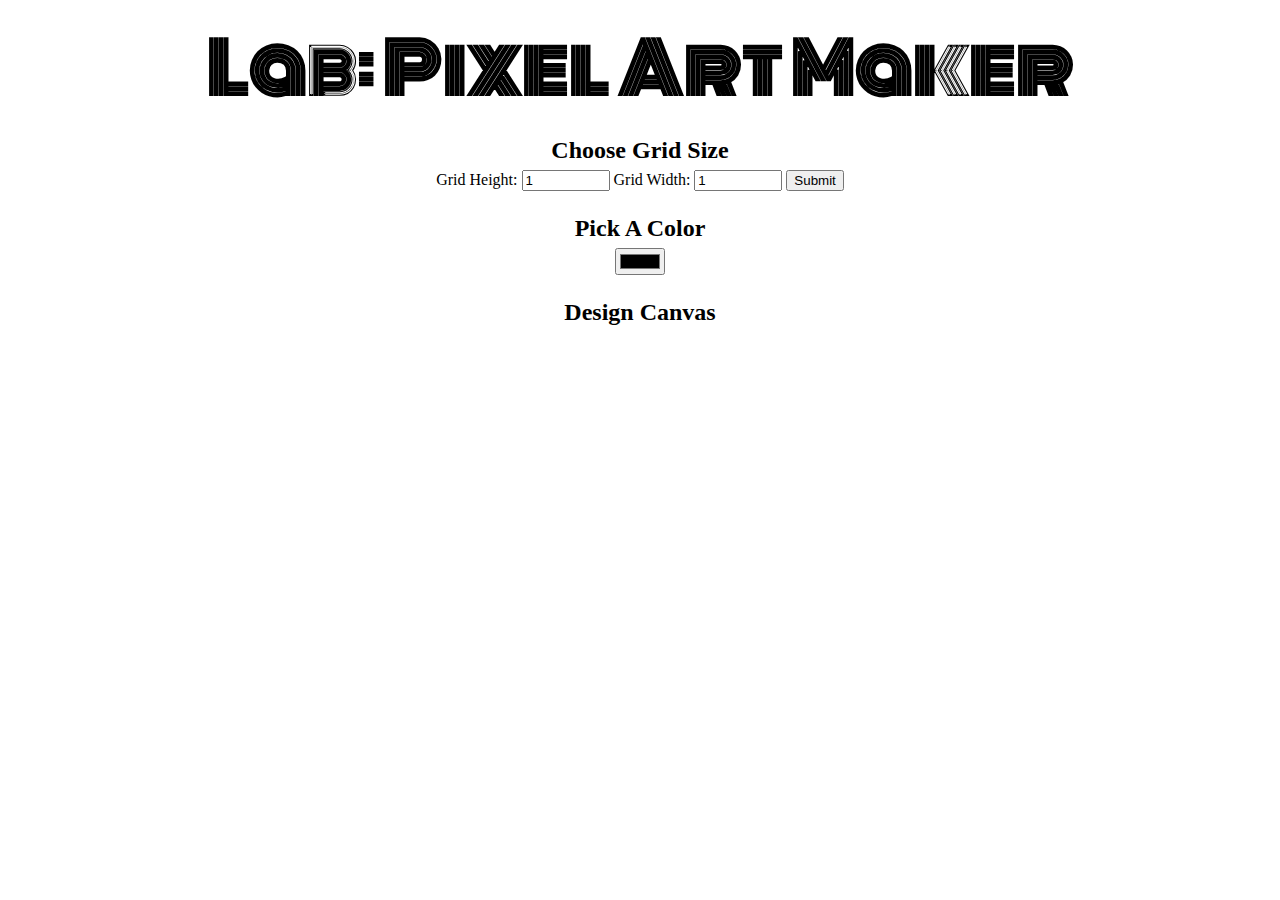
==== index.html @ c7d15eda "this is initial commit" ====
<!DOCTYPE html>
<html>
<head>
    <title>Pixel Art Maker!</title>
    <link rel="stylesheet" href="https://fonts.googleapis.com/css?family=Monoton">
    <link rel="stylesheet" href="styles.css">
</head>
<body>
    <h1>Lab: Pixel Art Maker</h1>

    <h2>Choose Grid Size</h2>
    <form id="sizePicker">
        Grid Height:
        <input type="number" id="input_height" name="height" min="1" value="1">
        Grid Width:
        <input type="number" id="input_width" name="width" min="1" value="1">
        <input type="submit">
    </form>

    <h2>Pick A Color</h2>
    <input type="color" id="colorPicker">

    <h2>Design Canvas</h2>
    <table id="pixel_canvas"></table>

    <script src="designs.js"></script>
</body>
</html>
---- styles.css ----
body {
    text-align: center;
}

h1 {
    font-family: Monoton;
    font-size: 70px;
    margin: 0.2em;
}

h2 {
    margin: 1em 0 0.25em;
}

h2:first-of-type {
    margin-top: 0.5em;
}

table,
tr,
td {
    border: 1px solid black;
}

table {
    border-collapse: collapse;
    margin: 0 auto;
}

tr {
    height: 20px;
}

td {
    width: 20px;
}

input[type=number] {
    width: 6em;
}
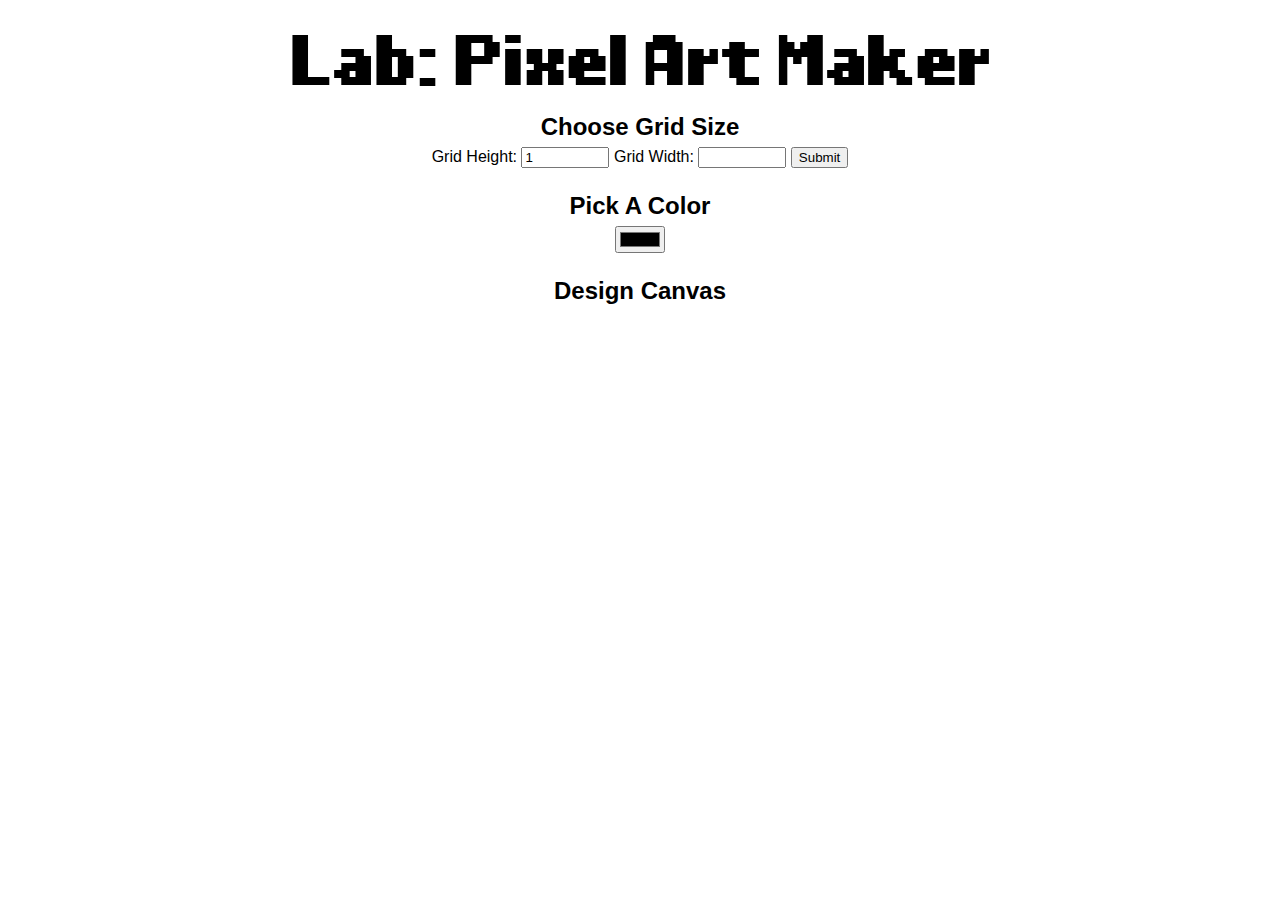
==== commit b48e4d25: "implemented grid" ====
--- a/index.html
+++ b/index.html
@@ -4,24 +4,28 @@
     <title>Pixel Art Maker!</title>
     <link rel="stylesheet" href="https://fonts.googleapis.com/css?family=Monoton">
     <link rel="stylesheet" href="styles.css">
+    <script src="jquery.js"></script>
 </head>
 <body>
     <h1>Lab: Pixel Art Maker</h1>
 
     <h2>Choose Grid Size</h2>
-    <form id="sizePicker">
+
         Grid Height:
         <input type="number" id="input_height" name="height" min="1" value="1">
         Grid Width:
-        <input type="number" id="input_width" name="width" min="1" value="1">
-        <input type="submit">
-    </form>
+        <input type="number" id="input_width" name="width">
+        <button id="make_grid">Submit</button>
+
+  
 
     <h2>Pick A Color</h2>
     <input type="color" id="colorPicker">
 
     <h2>Design Canvas</h2>
-    <table id="pixel_canvas"></table>
+       <div class="canvas">
+      <table id="pixel_canvas"></table>
+    </div>
 
     <script src="designs.js"></script>
 </body>
--- a/styles.css
+++ b/styles.css
@@ -1,9 +1,15 @@
+@font-face {
+    font-family: pixelFont;
+    src: url(LLPIXEL3.ttf);
+}
+
 body {
     text-align: center;
+    font-family: arial;
 }
 
 h1 {
-    font-family: Monoton;
+    font-family: pixelFont;
     font-size: 70px;
     margin: 0.2em;
 }
@@ -38,3 +44,44 @@
 input[type=number] {
     width: 6em;
 }
+
+
+
+
+
+
+
+
+
+
+
+
+
+
+
+
+
+
+
+
+
+
+
+
+
+
+
+
+
+
+
+
+
+
+
+
+
+
+
+
+
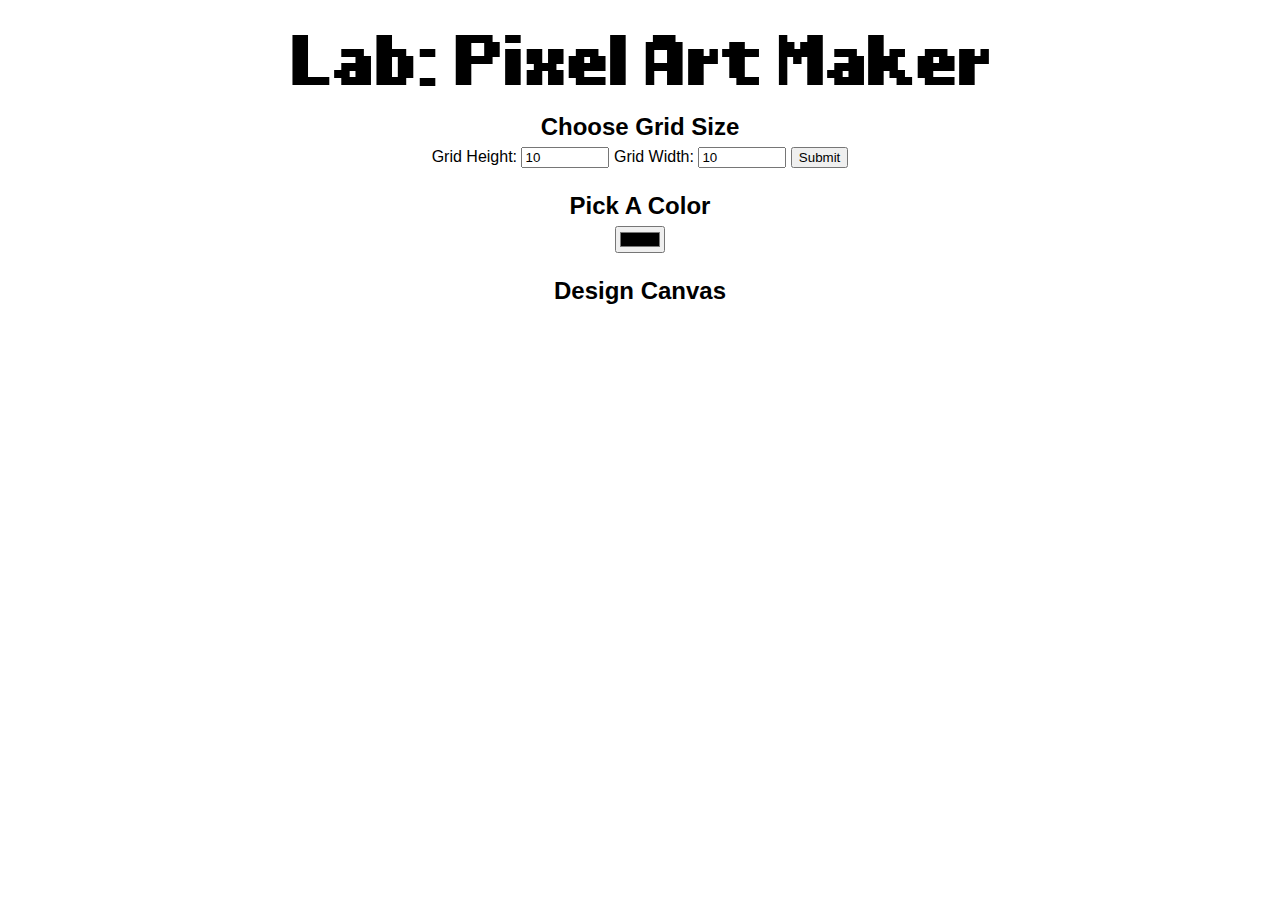
==== commit 9620b62c: "implemented color change" ====
--- a/index.html
+++ b/index.html
@@ -12,9 +12,9 @@
     <h2>Choose Grid Size</h2>
 
         Grid Height:
-        <input type="number" id="input_height" name="height" min="1" value="1">
+        <input type="number" id="input_height" name="height" min="1" value="10">
         Grid Width:
-        <input type="number" id="input_width" name="width">
+        <input type="number" id="input_width" name="width" min="1" value="10">
         <button id="make_grid">Submit</button>
 
   
--- a/styles.css
+++ b/styles.css
@@ -45,6 +45,12 @@
     width: 6em;
 }
 
+td:hover { 
+    
+  box-shadow: inset 0 0 7px rgba(125, 125, 125, 0.7);
+
+
+}
 
 
 
@@ -73,15 +79,3 @@
 
 
 
-
-
-
-
-
-
-
-
-
-
-
-
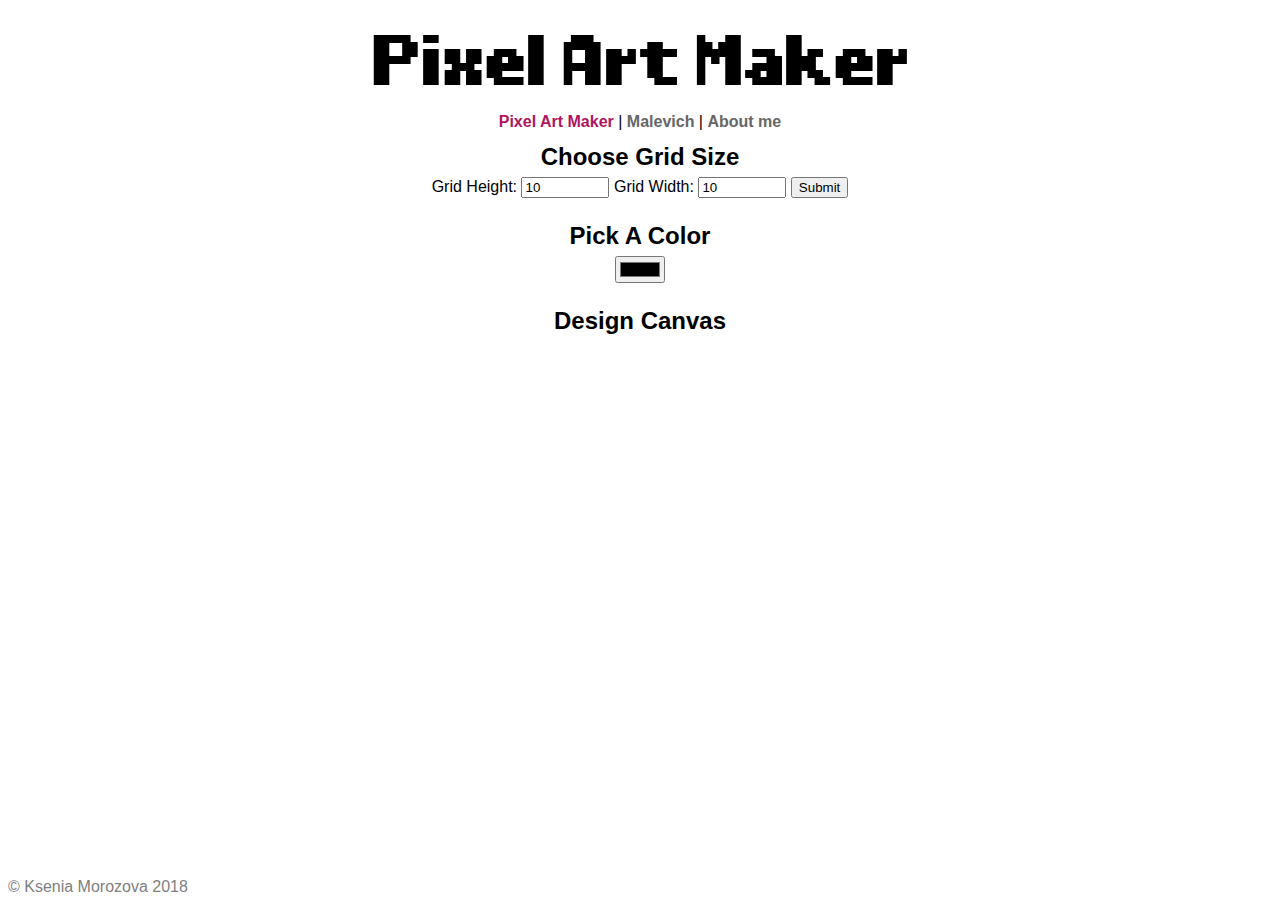
==== commit 8f960d18: "added more pages" ====
--- a/index.html
+++ b/index.html
@@ -7,7 +7,13 @@
     <script src="jquery.js"></script>
 </head>
 <body>
-    <h1>Lab: Pixel Art Maker</h1>
+    <header><h1>Pixel Art Maker</h1></header>
+
+    <nav>
+        <a class="nav-item active" href="index.html">Pixel Art Maker</a> |
+        <a class="nav-item" href="malevich.html">Malevich</a> |
+        <a class="nav-item" href="about me.html">About me</a> 
+    </nav>
 
     <h2>Choose Grid Size</h2>
 
@@ -27,6 +33,8 @@
       <table id="pixel_canvas"></table>
     </div>
 
+    <footer>© Ksenia Morozova 2018</footer>
+
     <script src="designs.js"></script>
 </body>
 </html>
--- a/styles.css
+++ b/styles.css
@@ -54,6 +54,57 @@
 
 
 
+footer{
+    color: grey; 
+    bottom: 4px; 
+    position: absolute;
+}
+
+.nav-item{
+
+    text-decoration: none;
+    font-weight: bold;
+    color: #666;
+}
+
+.nav-item:hover{
+    color: black;
+}
+
+
+.active{
+    color: #af1561;
+}
+
+#section-wrapper{
+    padding-top: 3%;
+    display: flex;
+     flex-direction: column;
+      align-items: center;"
+      justify-content: center;
+}
+
+section{
+    width: 50%;
+    display: flex;
+     flex-direction: row;
+      justify-content: center;
+}
+
+#image-container{
+    height: 100%;
+    width: 50%;
+}
+
+#bio-container{
+    display: flex;
+    flex-direction: column;
+    justify-content:  flex-start;
+    padding-left: 5%;
+    text-align: left;
+    height: 140%;
+    width: 50%;
+}
 
 
 
@@ -70,12 +121,3 @@
 
 
 
-
-
-
-
-
-
-
-
-
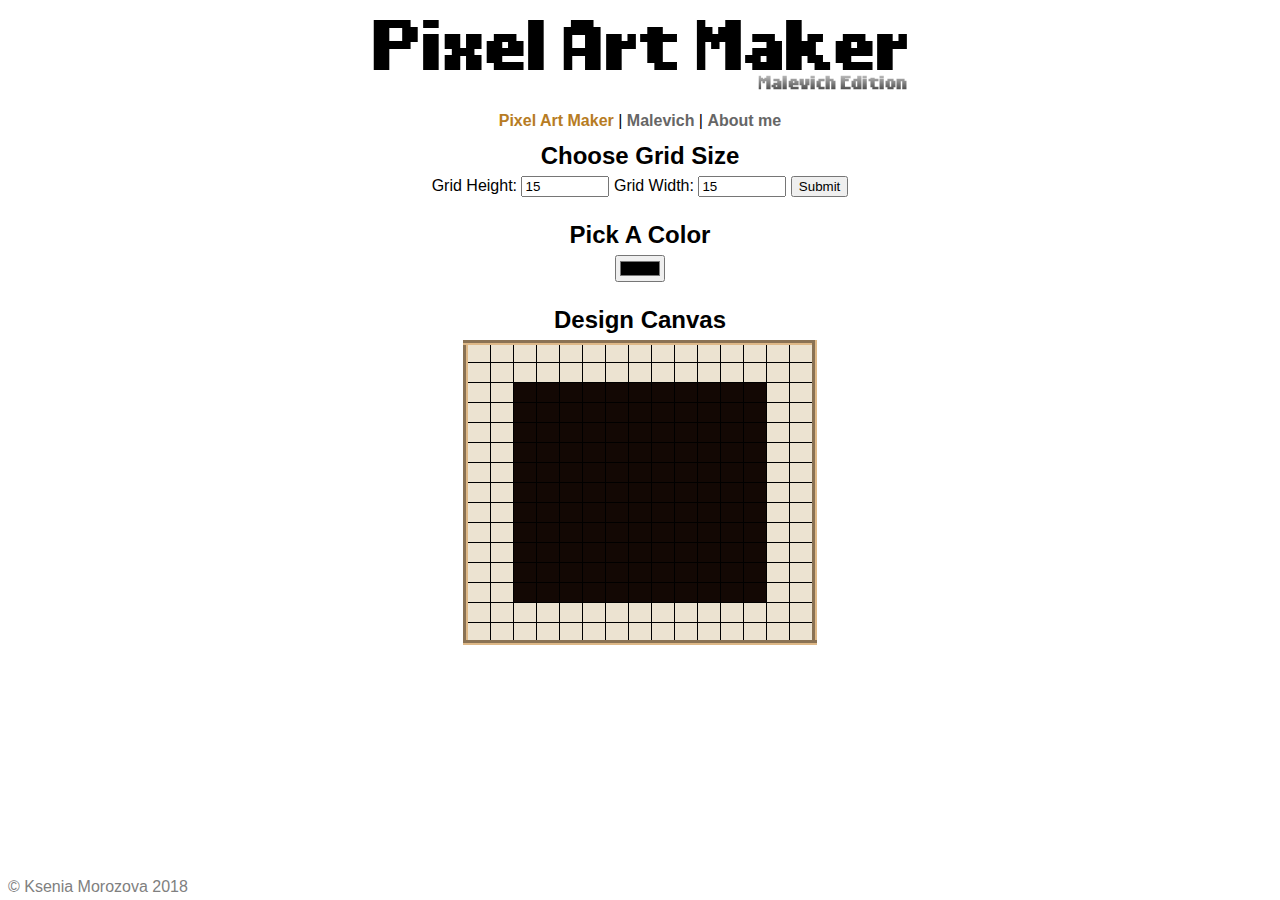
==== commit ef681347: "finished" ====
--- a/index.html
+++ b/index.html
@@ -7,7 +7,10 @@
     <script src="jquery.js"></script>
 </head>
 <body>
-    <header><h1>Pixel Art Maker</h1></header>
+    <header>
+        <h1>Pixel Art Maker</h1>
+        <h3>Malevich Edition</h3> 
+    </header>
 
     <nav>
         <a class="nav-item active" href="index.html">Pixel Art Maker</a> |
@@ -18,13 +21,10 @@
     <h2>Choose Grid Size</h2>
 
         Grid Height:
-        <input type="number" id="input_height" name="height" min="1" value="10">
+        <input type="number" id="input_height" name="height" min="1" value="15">
         Grid Width:
-        <input type="number" id="input_width" name="width" min="1" value="10">
+        <input type="number" id="input_width" name="width" min="1" value="15">
         <button id="make_grid">Submit</button>
-
-  
-
     <h2>Pick A Color</h2>
     <input type="color" id="colorPicker">
 
--- a/styles.css
+++ b/styles.css
@@ -12,6 +12,8 @@
     font-family: pixelFont;
     font-size: 70px;
     margin: 0.2em;
+    margin-bottom: 0px;
+    line-height: 55px;
 }
 
 h2 {
@@ -20,6 +22,16 @@
 
 h2:first-of-type {
     margin-top: 0.5em;
+}
+
+h3{
+    font-family: pixelFont;
+    margin-top: 0px;
+    position: relative;
+    left: 192px;
+    background: -webkit-linear-gradient(#eee, #333);
+    -webkit-background-clip: text;
+    -webkit-text-fill-color: transparent;
 }
 
 table,
@@ -31,6 +43,7 @@
 table {
     border-collapse: collapse;
     margin: 0 auto;
+    border: groove 5px burlywood;
 }
 
 tr {
@@ -48,11 +61,7 @@
 td:hover { 
     
   box-shadow: inset 0 0 7px rgba(125, 125, 125, 0.7);
-
-
 }
-
-
 
 footer{
     color: grey; 
@@ -73,22 +82,22 @@
 
 
 .active{
-    color: #af1561;
+    color: #B77C23;
 }
 
 #section-wrapper{
     padding-top: 3%;
     display: flex;
-     flex-direction: column;
-      align-items: center;"
-      justify-content: center;
+    flex-direction: column;
+    align-items: center;
+    justify-content: center;
 }
 
 section{
     width: 50%;
     display: flex;
-     flex-direction: row;
-      justify-content: center;
+    flex-direction: row;
+    justify-content: center;
 }
 
 #image-container{
@@ -104,6 +113,15 @@
     text-align: left;
     height: 140%;
     width: 50%;
+    font-size: 25px;
+    line-height: 185%;
+    color: #ECE3D1;
+
+}
+
+.about_me_background{
+    background-image: url("background.jpg");
+    background-color: #cccccc;
 }
 
 
@@ -116,8 +134,3 @@
 
 
 
-
-
-
-
-
